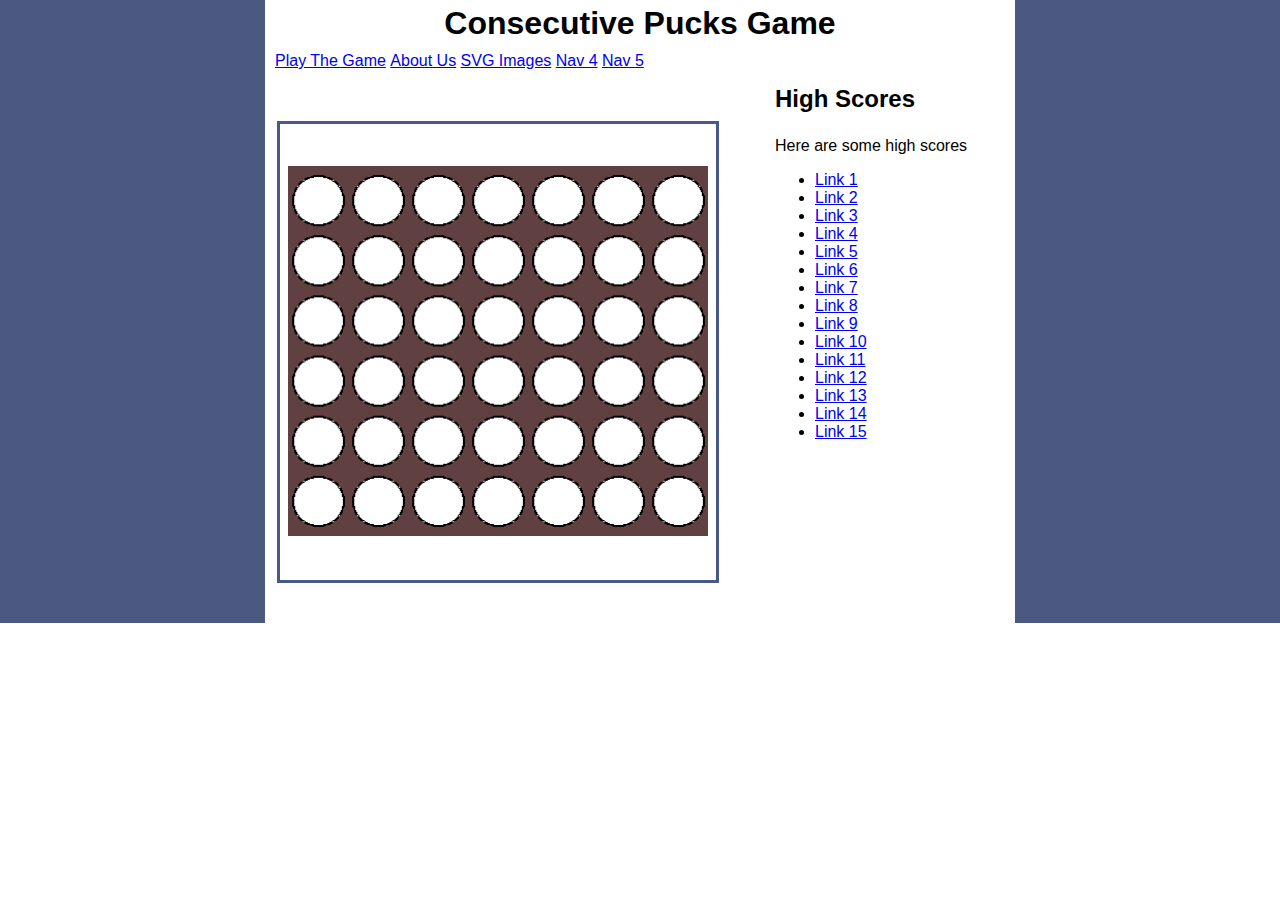
==== index.html @ 3626a0eb "saving some changes to the html documents and commenting some things in the javascript" ====
<!DOCTYPE HTML PUBLIC "-//W3C//DTD HTML 4.01 Transitional//EN"
       "http://www.w3.org/TR/html4/loose.dtd">
<html>
<head>
<title>Connect Four in Javascript</title>
<meta name="keywords" content="connect four"><meta name="description" content="Small Javascript version of connect four">
<meta name="author" content="Kalm, Demma, Behrens" >
<link rel="stylesheet" type="text/css" href="style.css">
<script type="text/javascript" src="main.js"></script>

</head>
<body bgcolor="#EEEFE4" style="background-color:#4b5980; background-image:url(background.jpg); background-repeat:repeat-y;">
<div id="wrap">
	<div id="header"><h1>Consecutive Pucks Game</h1></div>
	<div id="nav">
		<ul>
			<li><a href="index.html">Play The Game</a></li>
			<li><a href="about.html">About Us</a></li>
			<li><a href="svgs.html">SVG Images</a></li>
			<li><a href="/">Nav 4</a></li>
			<li><a href="/">Nav 5</a></li>
		</ul>
	</div>
	<div id="main">
		
		<table border="0">
		<tr><td height="30"></td></tr>



			<tr >
				<td bgcolor="#FFFFFF" id="borderblue">


		
		<br>


		<div style="position:relative;">
		<p>
		<img src="column.gif" width="60" height="370" align="left" hspace="0" onClick="set(0)"> 
		<img src="column.gif" width="60" height="370" align="left" hspace="0" onClick="set(1)"> 
		<img src="column.gif" width="60" height="370" align="left" hspace="0" onClick="set(2)"> 
		<img src="column.gif" width="60" height="370" align="left" hspace="0" onClick="set(3)"> 
		<img src="column.gif" width="60" height="370" align="left" hspace="0" onClick="set(4)"> 
		<img src="column.gif" width="60" height="370" align="left" hspace="0" onClick="set(5)"> 
		<img src="column.gif" width="60" height="370" align="left" hspace="0" onClick="set(6)">
		</p>
		<br clear="all">

		<div id="board"></div>


		</div>
			<br>
			<br>
				</td>
			</tr>
			</table>
			</td>
			<td width="20"></td>
		</tr>
			</table>
			<br>
			</td>
			<td width="100">
			</td>
		</tr>
		</table>
	</div>
	<div id="sidebar">
		<h2>High Scores</h2>
		<p>Here are some high scores</p>
		<ul>
			<li><a href="/">Link 1</a></li>
			<li><a href="/">Link 2</a></li>
			<li><a href="/">Link 3</a></li>
			<li><a href="/">Link 4</a></li>
			<li><a href="/">Link 5</a></li>
			<li><a href="/">Link 6</a></li>
			<li><a href="/">Link 7</a></li>
			<li><a href="/">Link 8</a></li>
			<li><a href="/">Link 9</a></li>
			<li><a href="/">Link 10</a></li>
			<li><a href="/">Link 11</a></li>
			<li><a href="/">Link 12</a></li>
			<li><a href="/">Link 13</a></li>
			<li><a href="/">Link 14</a></li>
			<li><a href="/">Link 15</a></li>
		</ul>
	</div>
	<div id="footer">
		
	</div>
</div>
</body>
</html>
---- style.css ----
body,
html {
	margin:0;
	padding:0;
	color:#000;
	background:#ffffff;
}
body{
    background-color:#4b5980; 
    background-image:url(background.jpg);
    background-repeat:repeat-y;
    font-family: arial, helvetica, sans-serif;
        font-size: 16px;
        color: black;
    	text-align: left;
}
#wrap {
	width:750px;
	margin:0 auto;
	background:#ffffff;
}
#header {
   	padding:5px 10px;
	background:#ffffff;
}
h1 {
    margin:0;
   }
#nav {
	padding:5px 10px;
	background:#ffffff;
}
#nav ul {
	margin:0;
	padding:0;
	list-style:none;
}
#nav li {
	display:inline;
	margin:0;
	padding:0;
}
#main {
	float:left;
	width:480px;
	padding:10px;
	background:#ffffff;
}
h2 {
	margin:0 0 1em;
}
#sidebar {
	float:right;
	width:230px;
	padding:10px;
	background:#ffffff;
}
#footer {
	clear:both;
	padding:5px 10px;
	background:#ffffff;
}
#footer p {
	margin:0;
   }
* html #footer {
	height:1px;
}

body {
	background-color: #FFFFFF;
}

.Stil1 {
	font-size: 16px;
	font-weight: bold;
}


p.menulink a:link, p.menulink a:visited 
	{
	text-decoration: none; 
	color: #FFFFFF;
	font-size: 16px;
	font-weight: bold;
}

p.menulinksmall a:link, p.menulinksmall a:visited 
	{
	text-decoration: none; 
	color: #FFFFFF;
	font-size: 12px;
	font-weight: bold;
}

#borderyellow {
  border-width:2px;
  border-style:solid;
  border-color: #f4e06d;
  padding:0.5em;
}

#borderblue {
  border-width:3px;
  border-style:solid;
  border-color: #475989;
  padding:0.5em;
}

h1{
color: black;
text-align: center;
}
h2{
color: black;}

h3{
color: black;
text-align: center;
}
h4{
color: black;
text-align: center;
}
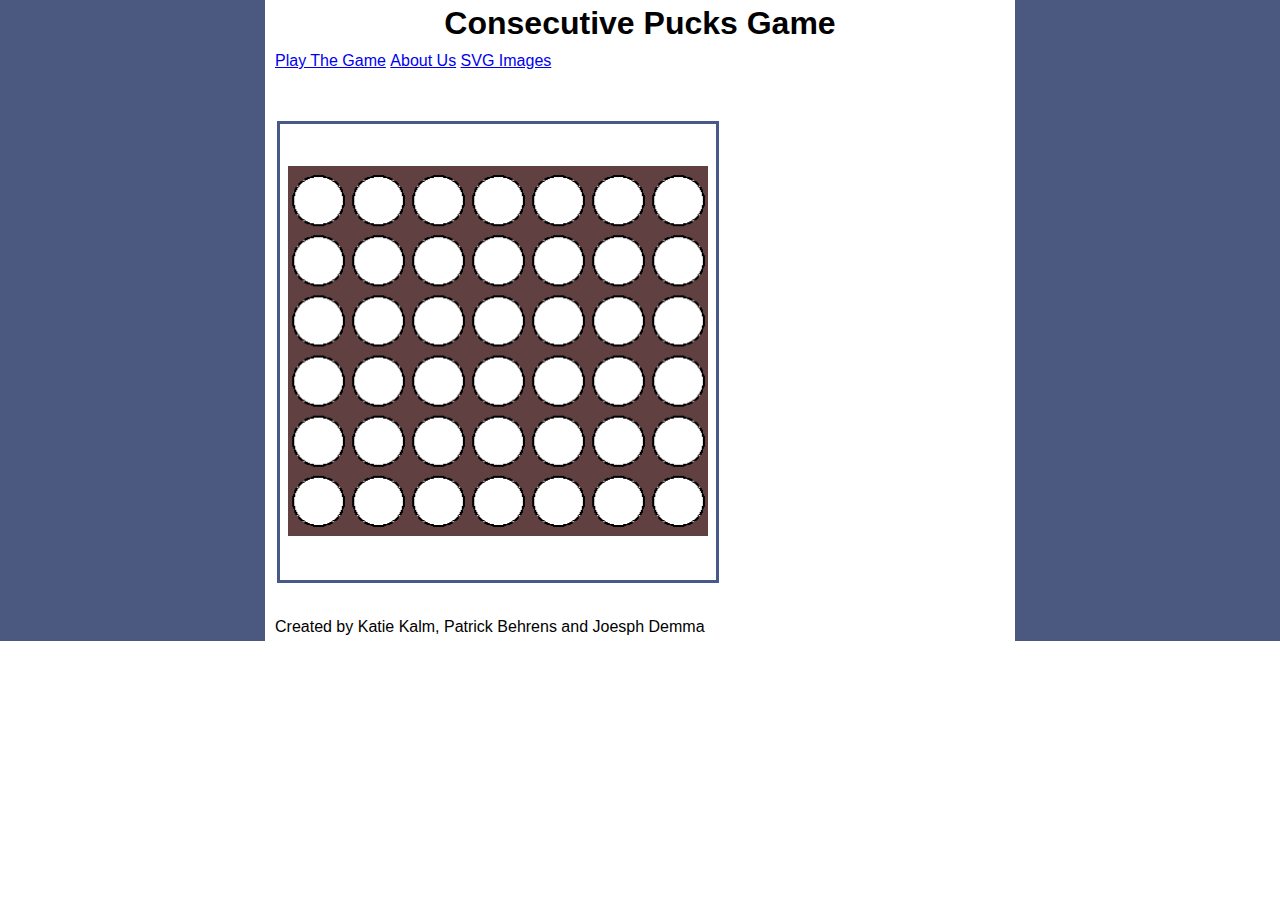
==== commit ed5b10c3: "added some html 5 tags and added katies work as well" ====
--- a/index.html
+++ b/index.html
@@ -1,5 +1,4 @@
-<!DOCTYPE HTML PUBLIC "-//W3C//DTD HTML 4.01 Transitional//EN"
-       "http://www.w3.org/TR/html4/loose.dtd">
+<!DOCTYPE html>
 <html>
 <head>
 <title>Connect Four in Javascript</title>
@@ -11,17 +10,15 @@
 </head>
 <body bgcolor="#EEEFE4" style="background-color:#4b5980; background-image:url(background.jpg); background-repeat:repeat-y;">
 <div id="wrap">
-	<div id="header"><h1>Consecutive Pucks Game</h1></div>
-	<div id="nav">
+	<header><h1>Consecutive Pucks Game</h1></header>
+	<nav>
 		<ul>
 			<li><a href="index.html">Play The Game</a></li>
 			<li><a href="about.html">About Us</a></li>
 			<li><a href="svgs.html">SVG Images</a></li>
-			<li><a href="/">Nav 4</a></li>
-			<li><a href="/">Nav 5</a></li>
 		</ul>
-	</div>
-	<div id="main">
+    </nav>
+	<article>
 		
 		<table border="0">
 		<tr><td height="30"></td></tr>
@@ -67,8 +64,8 @@
 			</td>
 		</tr>
 		</table>
-	</div>
-	<div id="sidebar">
+	</article>
+	<!--<div id="sidebar">
 		<h2>High Scores</h2>
 		<p>Here are some high scores</p>
 		<ul>
@@ -88,10 +85,10 @@
 			<li><a href="/">Link 14</a></li>
 			<li><a href="/">Link 15</a></li>
 		</ul>
-	</div>
-	<div id="footer">
-		
-	</div>
+	</div>-->
+	<footer>
+		Created by Katie Kalm, Patrick Behrens and Joesph Demma
+	</footer>
 </div>
 </body>
 </html>
--- a/style.css
+++ b/style.css
@@ -19,28 +19,28 @@
 	margin:0 auto;
 	background:#ffffff;
 }
-#header {
+header {
    	padding:5px 10px;
 	background:#ffffff;
 }
 h1 {
     margin:0;
    }
-#nav {
+nav {
 	padding:5px 10px;
 	background:#ffffff;
 }
-#nav ul {
+nav ul {
 	margin:0;
 	padding:0;
 	list-style:none;
 }
-#nav li {
+nav li {
 	display:inline;
 	margin:0;
 	padding:0;
 }
-#main {
+article {
 	float:left;
 	width:480px;
 	padding:10px;
@@ -55,15 +55,15 @@
 	padding:10px;
 	background:#ffffff;
 }
-#footer {
+footer {
 	clear:both;
 	padding:5px 10px;
 	background:#ffffff;
 }
-#footer p {
+footer p {
 	margin:0;
    }
-* html #footer {
+* html footer {
 	height:1px;
 }
 
